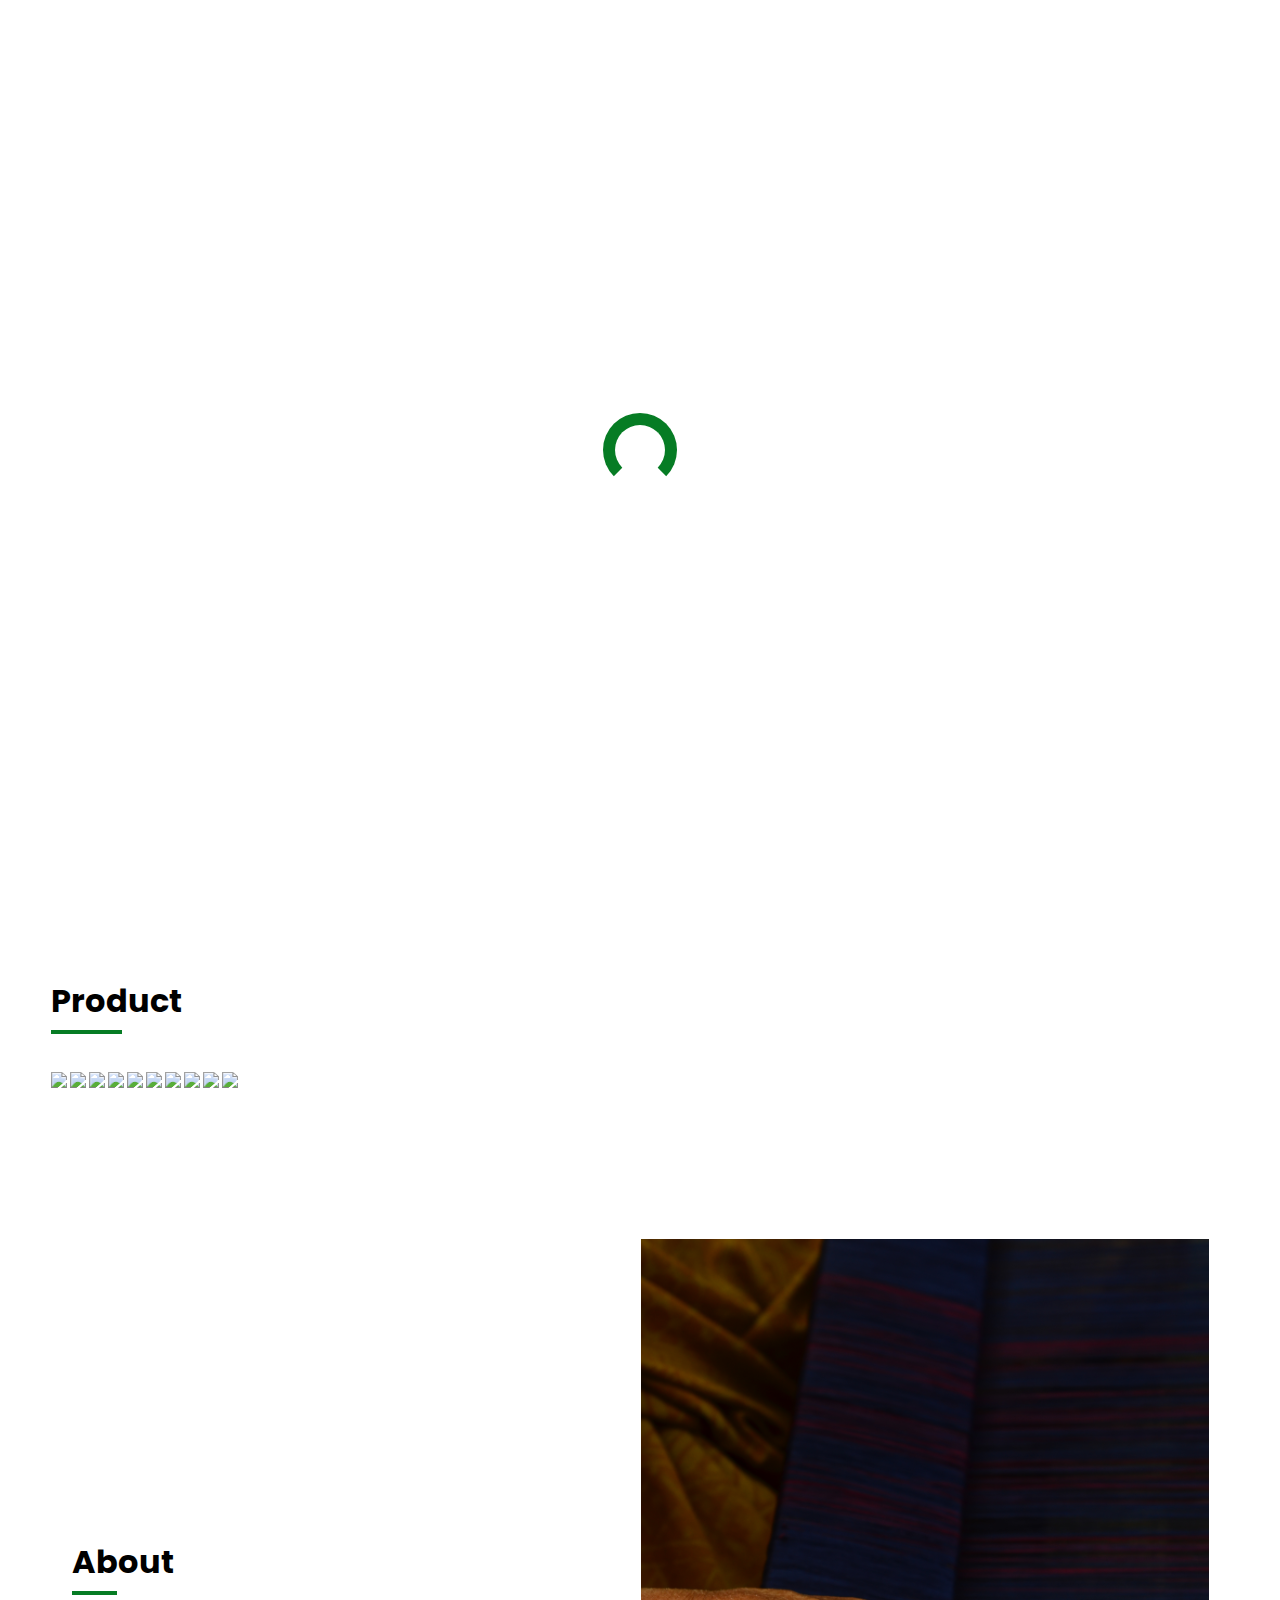
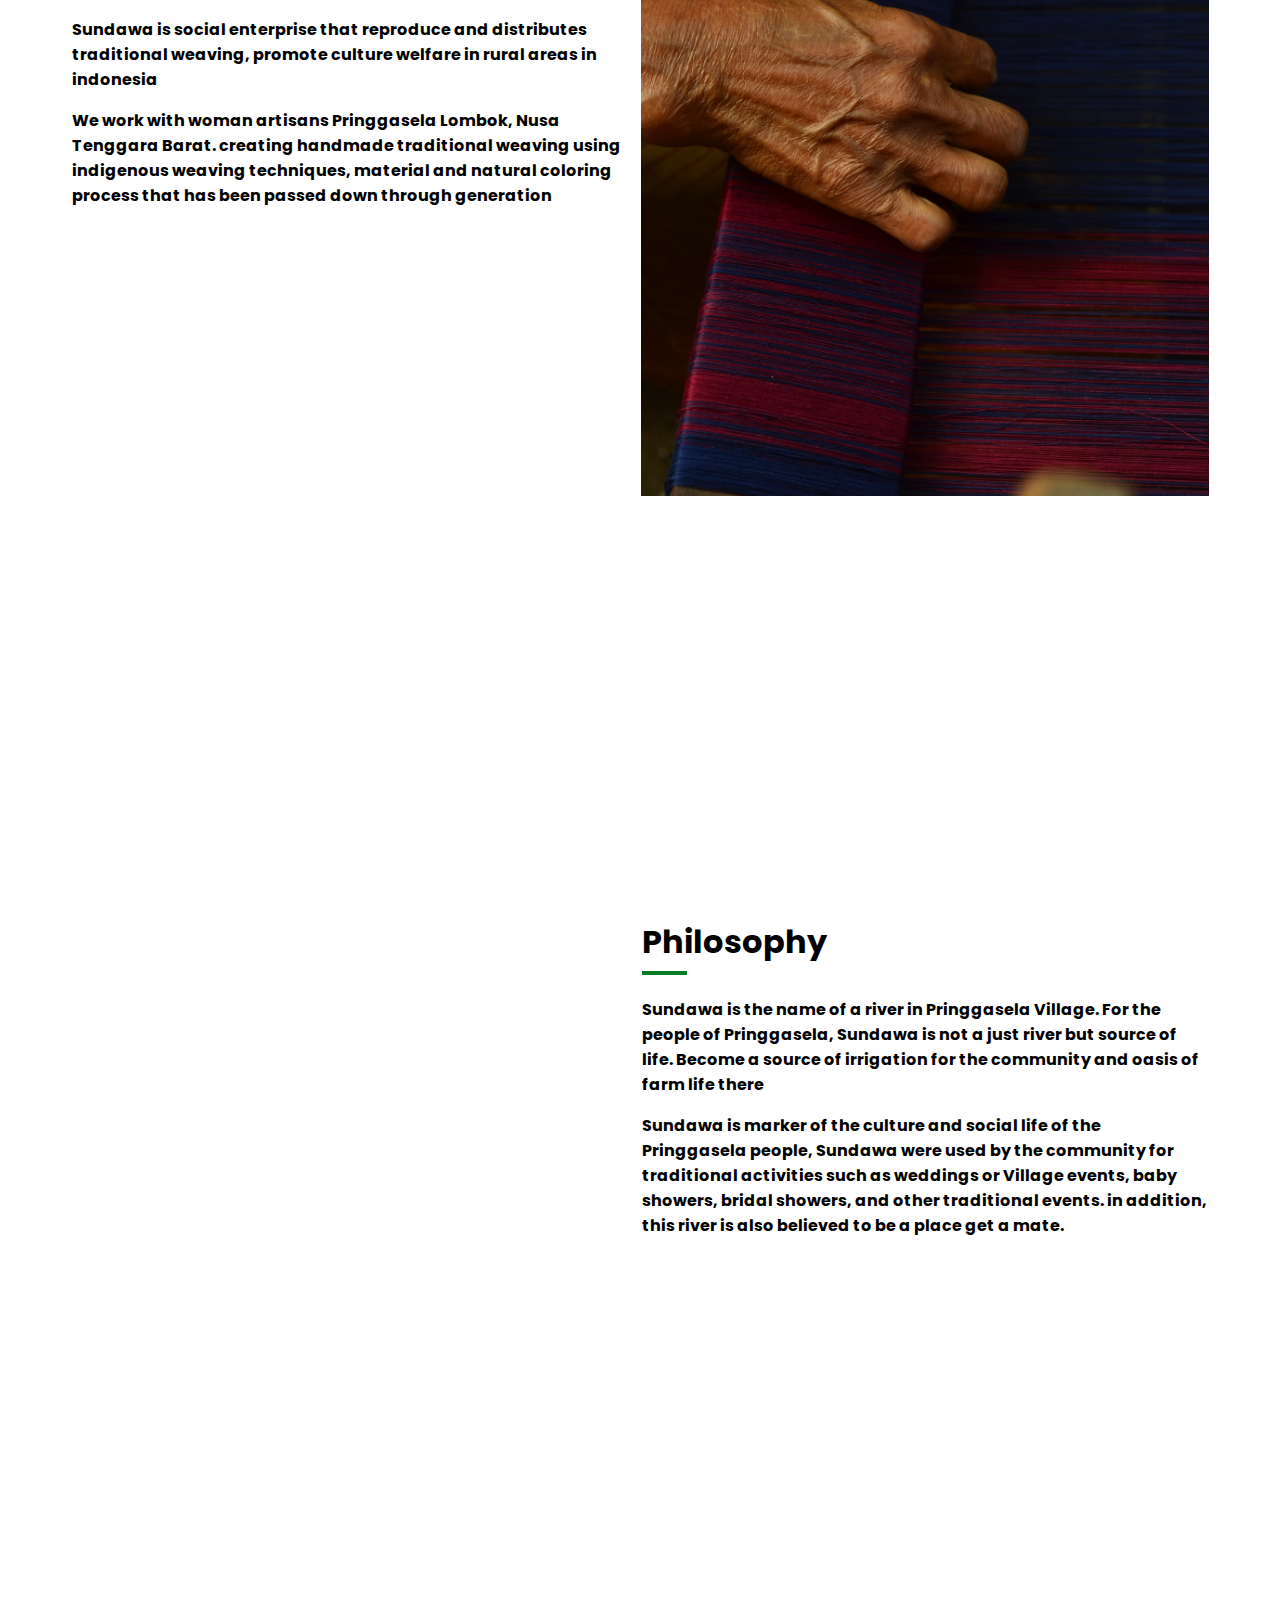
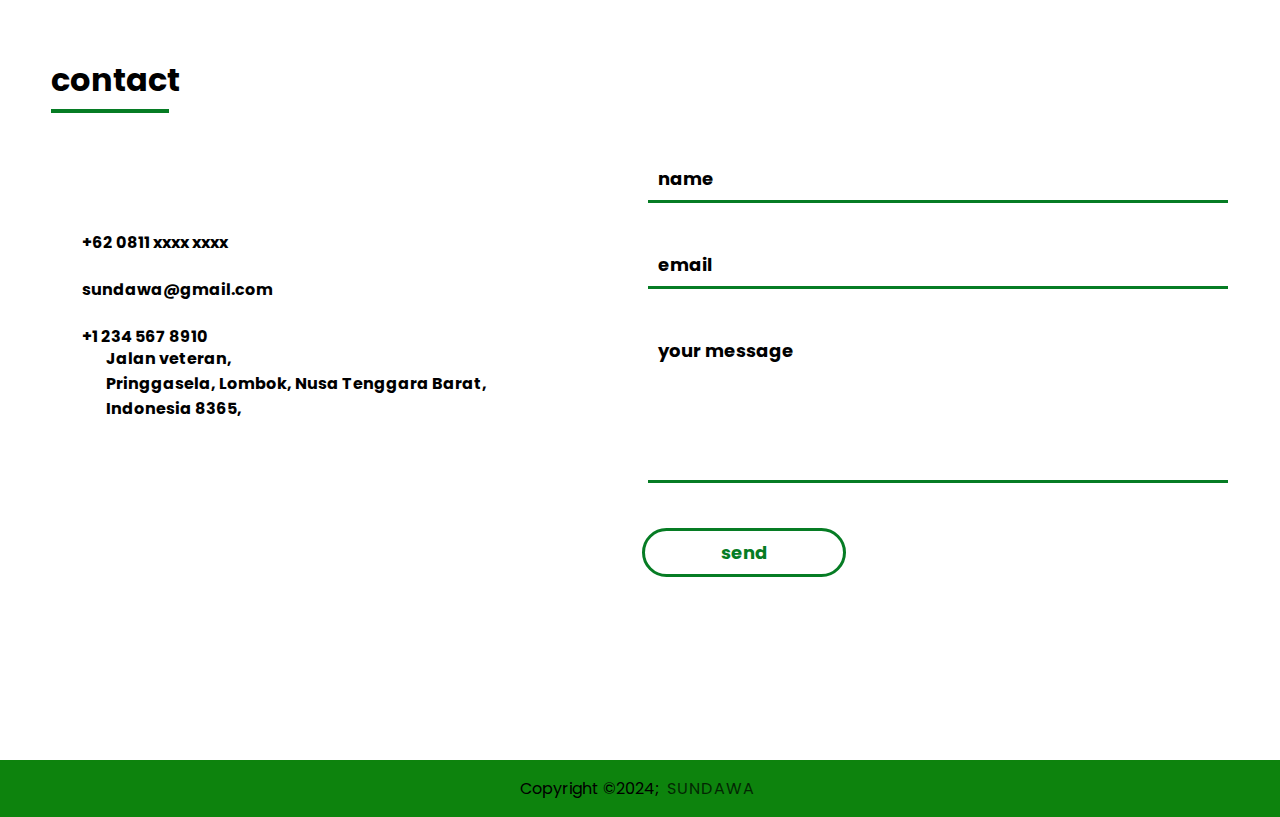
==== index.html @ 5e9a3b6e "push beta version" ====
<!DOCTYPE html>
<html lang="en">
<head>
    <meta charset="UTF-8">
    <meta name="viewport" content="width=device-width, initial-scale=1.0">
    <meta http-equiv="X-UA-Compatible" content="ie=edge">
    <title>Sundawa</title>
    <link rel="stylesheet" href="https://cdnjs.cloudflare.com/ajax/libs/animate.css/3.7.0/animate.min.css">
    <script src="https://code.jquery.com/jquery-3.3.1.min.js" integrity="sha256-FgpCb/KJQlLNfOu91ta32o/NMZxltwRo8QtmkMRdAu8=" crossorigin="anonymous"></script>
    <link rel="stylesheet" href="https://use.fontawesome.com/releases/v5.7.1/css/all.css" integrity="sha384-fnmOCqbTlWIlj8LyTjo7mOUStjsKC4pOpQbqyi7RrhN7udi9RwhKkMHpvLbHG9Sr" crossorigin="anonymous">
    <link rel="stylesheet" href="/assets/css/index.css">
</head>
<body>
    <div id="loading">
        <div id="spinner"></div>
    </div>
    <div id="magnify">
        <h1 onclick="closemagnify()"><i class="fas fa-times"></i></h1>
        <div id="img_here"></div>
    </div>
    <header id="header" class="animated slideInDown" style="animation-delay:1.8s;">
        <table>
            <tr>
                <td id="logo">Sundawa</td>
                <!-- <td id="logo"><img src="/assets/img/logo/Artboard 3.png" width="50" height="50" alt="logo"></td> -->
                <td id="navigation">
                    <a href="#product">Product</a>
                    <a href="#bio">About</a>
                    <a href="/page/detail.html">Katalog</a>
                    <a href="#contact">Contact</a>
                </td>
            </tr>
        </table>
    </header>

    <table id="top_part">
        <tr>
            <td id="about" class="animated slideInLeft" style="animation-delay:2s;">    
                
                <h1>Empower, Improve Livehood, Promote Culture</h1>
                <!-- <img src="/assets/img/logo/Artboard 3.png" width="70" height="70" alt="logo">  -->
                <button class="btn_one">In touch</button><br>
                <!-- <img src="/assets/img/logo/Artboard 3.png" alt="" width="250" height="250"> -->
                <table>
                    <tr>
                        <td class="animated zoomIn" style="animation-delay:2.2s;"><a href="https://www.facebook.com" class="social"><i class="fab fa-facebook"></i></a></td>
                        <td class="animated zoomIn" style="animation-delay:2.6s;"><a href="https://www.instagram.com/sundawa.pr" class="social"><i class="fab fa-instagram"></i></a></td>
                        <td class="animated zoomIn" style="animation-delay:2.6;"><a href="https://linktr.ee/SUNDAWA.pr" class="social"><i class="fa fa-share-alt-square"></i></a> </td>
                    </tr>
                </table>
            </td>
            <td id="rightImage" class="animated jackInTheBox" style="animation-delay:2.2s;"></td>
        </tr>
    </table>

    <div id="product">
        <h1>Product</h1>
        <div id="photos">
            <img onclick="magnify($(this).attr('src'))" src="/assets/img/content/kain.JPG">
            <img onclick="magnify($(this).attr('src'))" src="/assets/img/alat/4.JPG">
            <img onclick="magnify($(this).attr('src'))" src="/assets/img/alat/1.JPG">
            <img onclick="magnify($(this).attr('src'))" src="/assets/img/alat/2.JPG">
            <img onclick="magnify($(this).attr('src'))" src="/assets/img/content/Bajang Series-06351.JPG">
            <img onclick="magnify($(this).attr('src'))" src="/assets/img/content/Bajang Series-06394.JPG">
            <img onclick="magnify($(this).attr('src'))" src="/assets/img/alat/3.JPG">
            <img onclick="magnify($(this).attr('src'))" src="/assets/img/alat/5.JPG">
            <img onclick="magnify($(this).attr('src'))" src="/assets/img/alat/6.JPG">
            <img onclick="magnify($(this).attr('src'))" src="/assets/img/content/topi.JPG">

        </div>
    </div>
    <div id="logo">
        <tr>
        <td id="rightImage" class="animated jackInTheBox" style="animation-delay:2.2s;"></td>
    </tr>
    </div>
    
    <div id="bio">
        <table id="top_part">
            <tr>
                <td>
                  <h1>About</h1>
                <p>
                Sundawa is social enterprise that reproduce and distributes traditional weaving, promote culture welfare in rural areas in indonesia
                </p>
                <p>
                    We work with woman artisans Pringgasela Lombok, Nusa Tenggara Barat. creating handmade traditional weaving using indigenous weaving techniques, material and natural coloring process that has been passed down through generation
                </p>
            </td>
            <td id="aboutImage" class="animated jackInTheBox" style="animation-delay:2.2s;"></td>
         </tr>
        </table>
    </div>

    <div id="bio">
        <table id="top_part">
            <tr>
                <td id="philImage" class="animated jackInTheBox" style="animation-delay:2.2s;"></td>
                <td>
                  <h1>Philosophy</h1>
                <p>
                    Sundawa is the name of a river in Pringgasela Village. For the people of Pringgasela, Sundawa is not a just river but source of life. Become a source of irrigation for the community and oasis of farm life there
                </p>
                <p>
                    Sundawa is marker of the culture and social life of the Pringgasela people, Sundawa were used by the community for traditional activities such as weddings or Village events, baby showers, bridal showers, and other traditional events. in addition, this river is also believed to be a place get a mate.
                </p>
            </td>
            
         </tr>
        </table>
    </div>

    <div id="contact">
        <h1>contact</h1>
            <table>
                <tr>
                    <td>
                        <div id="inner_div">
                            <table id="inner_table">
                                <tr>
                                    <td><i class="fas fa-phone"></i> &nbsp; +62 0811 xxxx xxxx</td>
                                </tr>
                                <tr>
                                    <td><i class="fas fa-at"></i> &nbsp; sundawa@gmail.com</td>
                                </tr>
                                 <tr>
                                    <td><i class="fas fa-fax"></i> &nbsp; +1 234 567 8910</td>
                                </tr>
                                <tr>
                                    <td><i class="fas fa-map-marker-alt"></i>
                                    <div id="address">
                                        Jalan veteran, <br>
                                        Pringgasela, Lombok, Nusa Tenggara Barat,<br>
                                        Indonesia 8365,
                                    </div>
                                    </td>
                                </tr>
                                <tr>
                                    <td>
                                        <a href="https://www.facebook.com" class="social"><i class="fab fa-facebook"></i></a>
                                        <a href="https://www.instagram.com/sundawa.pr" class="social"><i class="fab fa-instagram"></i></a>
                                        <a href="https://linktr.ee/SUNDAWA.pr" class="social"><i class="fa fa-share-alt-square"></i></a>                                        
                                    </td>
                                </tr>
                            </table>
                        </div>
                    </td>
                    <td>
                        <form>
                            <input type="text" placeholder="name" required>
                            <input type="email" placeholder="email" required><br>
                            <textarea placeholder="your message" required rows="5"></textarea><br>
                            <button class="btn_one">send</button>
                        </form> 
                    </td>
                </tr>
            </table>
    </div>
    <div id="contact">
        
    </div>
    <footer>
        <div class="footerBottom">
            <p>Copyright &copy;2024; <span class="designer">Sundawa</span></p>
        </div>
    </footer>
    <script src="/assets/js/index.js" type="text/javascript"></script>
    
</body>
</html>
---- assets/css/index.css ----
@import url('https://fonts.googleapis.com/css?family=Poppins');
@import url('https://fonts.googleapis.com/css2?family=Open+Sans:wght@300;400;600;700;800&display=swap');

body {
    font-family: 'Poppins', sans-serif;
    padding:0px;
    margin:0px;
    max-width:100vw;
    overflow-x:hidden;
    scroll-behavior: smooth;
    display: flex;
    height: 100vh;
    flex-direction: column;
}

a {
    text-decoration: none;
}

#loading {
    width: 100vw;
    height: 100vh;
    position: fixed;
    background: white;
    z-index: 999;
    display: flex;
    justify-content: center;
    flex-direction: column;
    align-items: center;
}
#spinner {
    animation: rotate 0.56s infinite linear;
    width:50px;
    height:50px;
    border:12px solid rgb(6, 124, 36);
    border-bottom:12px solid #fff;
    border-radius:50%;
    margin:0;
}
@keyframes rotate {
    0% {transform: rotate(0deg);}
    100% {transform: rotate(360deg);}
}
header {
    width:92vw;
    padding:6vh 4vw;
    position:fixed;
    font-weight:bold;
    background:transparent;
    color:#fff;
    transition:0.4s ease-in-out;
    z-index:2;
}
header table {
    width:100%;
}
#logo {
    width:20%;
}
#navigation {
    width:80%;
}
#magnify {
    width:100vw;
    height:100vh;
    background:rgba(0, 0, 0, 0.92);
    position:fixed;
    z-index:4;
    display:none;
    flex-direction: column;
    justify-content:center;
}
#magnify h1 {
    position:absolute;
    top:0;
    right:0;
    margin:20px 40px;
    color:#fff;
    transition:0.4s ease-in-out;
}
#magnify h1:hover{
    color:rgb(6, 124, 36);
    cursor:pointer;
}
#img_here {
    width:90%;
    height:90%;
    background-size:contain !important;
    background-repeat:no-repeat !important;
    margin:0px auto;
}

#img_details {
    width: 90% !important;
    height: 90% !important;
    background-size:contain !important;
    background-repeat:no-repeat !important;
    margin:0px auto;
}
#logo {
    font-size:24px;
    color:rgb(6, 124, 36);
}
#navigation {
    text-align:right;
}
#navigation a {
    color:inherit;
    text-decoration:none;
    padding:5px 10px;
    border-bottom:2px solid transparent;
    margin-left:4vw;
    transition:0.4s ease-in-out;
}
#navigation a:hover{
    border-bottom:2px solid #fff;
}
#top_part {
    width:100%;
    border:2vh solid #fff;
}
#top_part tr td{
    width:50%;
}
#about {
    width:84% !important;
    height:95vh;
    display:flex;
    flex-direction:column;
    justify-content:center;
    text-align:left;
    padding:0px 8%;
}
#about h1 {
    font-size:45px;
    word-wrap:break-word;
}
#about table {
    width:70%;
    margin-top:4vh;
}
#about table tr td {
    width:20% !important;
    text-align:left;
}
.social {
    color:rgb(6, 124, 36);
    font-size:23px;
    padding:12px 17px;
    border-radius:50%;
    background:transparent;
    transition:0.4s ease-in-out;
    font-weight:bold;
    margin:0px 8px;
}
.social:hover { 
    cursor: pointer;
    color:#fff;
    background:rgb(6, 124, 36);
    box-shadow:0px 10px 30px rgba(6, 124, 36);
}
.btn_one {
    font-size:18px;
    font-family: 'Poppins', sans-serif;
    color:rgb(6, 124, 36);
    background:#fff;
    border:3px solid rgb(6, 124, 36);
    padding:8px 40px;
    width:35%;
    border-radius:80px;
    font-weight:bold;
    margin:2vh 0px;
    transition:0.4s ease-in-out;
}
.btn_one:hover {
    box-shadow:0px 10px 30px rgba(14, 185, 29, 0.664);
    cursor:pointer;
    color:#fff;
    background:rgb(6, 124, 36);
}
#rightImage {
    width:100%;
    height:95vh;
    background: url("/assets/img/bg.JPG") center center;
    background-size:cover;
    background-repeat:no-repeat;
}

#leftImage {
    width:100%;
    height:95vh;
    background: url("/assets/img/kain.JPG") center center;
    background-size:cover;
    background-repeat:no-repeat;
}

#aboutImage {
    width:100%;
    height:95vh;
    background: url("/assets/img/content/tangan.JPG") center center;
    background-size:cover;
    background-repeat:no-repeat;
}

#philImage {
    width:100%;
    height:95vh;
    background: url("/assets/img/content/phil.JPG") center center;
    background-size:cover;
    background-repeat:no-repeat;
}


#product {
    width:92vw;
    padding:6vh 4vw;
    font-weight:bold;
}
#product h1 {
    padding:5px 0px;
    border-bottom:4px solid rgb(6, 124, 36);
    width:6%;
}
#photos {
    width:100%;
    columns:3;
    column-gap:4%;
    z-index:1;
    transition:0.4s ease-in-out;
}
#photos img {
    width:100%;
    height:auto;
    margin:4.5% 0px;
    transition:0.4s ease-in-out;
}
#photos img:hover {
    transform: scale(1.1);
    cursor: pointer;
}
#bio {
    width:92vw;
    padding:6vh 4vw;
    font-weight:bold;
}
#bio h1 {
    padding:5px 0px;
    border-bottom:4px solid rgb(6, 124, 36);
    width:8%;
}
#contact {
    width:92vw;
    padding:6vh 4vw;
}
#contact h1 {
    padding:5px 0px;
    border-bottom:4px solid rgb(6, 124, 36);
    width:10%;
}
#contact table {
    width:100%;
}
#contact table tr td {
    width:50%;
}
#inner_div table{
    width:100%;
}
#inner_div table tr td{
    font-weight:bold;
}
#inner_table tr td{
    padding:10px 20px !important;
}
#contact form {
    width:100%;
}
#contact form input {
    width:96%;
    margin:20px 1%;
    background:transparent;
    border:0px;
    border-bottom:3px solid rgba(6, 124, 36);
    padding:8px 10px;
    font-family: 'Poppins', sans-serif;
    font-size:18px;
    transition:0.4s ease-in-out;
    color:#000;
    font-weight:bold;
}
#contact form textarea {
    width:96%;
    margin:20px 1%;
    padding:8px 10px;
    border:0px;
    border-bottom:3px solid rgba(6, 124, 36);
    padding:8px 10px;
    font-family: 'Poppins', sans-serif;
    font-size:18px;
    background:transparent;
    resize:none;
    transition:0.4s ease-in-out;
    color:#000;
    font-weight:bold;
}
#contact form input:focus {
    outline:none;
    border-bottom:3px solid rgb(0, 0, 0);
}
#contact form textarea:focus {
    outline:none;
    border-bottom:3px solid rgb(0, 0, 0);
}
#address {
    position:relative;
    top:-25px;
    left:30px;
}



::placeholder {
    color:#000;
}
button:focus {
    outline:none;
}
::-webkit-scrollbar {
    width:5px;
    height:5px;
}
::-webkit-scrollbar-track {
    background: #f1f1f1; 
}
::-webkit-scrollbar-thumb {
    background: rgb(0, 0, 0); 
}
::-webkit-scrollbar-thumb:hover {
    background: rgba(0, 0, 0,0.8); 
}

@media (max-width: 1000px){
    #photos {
    columns:1;
    column-gap:0%;
    }
    #photos img {
        margin:2% 0px;
    }
    #photos img:hover {
        transform: scale(1);
        cursor: pointer;
    }
    #rightImage {
        display:none;
    }
    #top_part {
        border:0px;
    }
    #top_part tr td{
        width:100%;
        text-align:center;
    }
    #about {
        width:92% !important;
        height:75vh;
        padding-top:20vh !important;
        text-align:center;
        padding:0px 4%;
    }
    #about table {
        width:100%;
        margin-top:6vh;
    }
    #about table tr td {
        text-align:center;
    }
    .btn_one {
    padding:6px 30px;
    width:60%;
    margin:4vh auto;
    box-shadow:0px 10px 20px rgba(0, 0, 0, 0.8);
    background:rgb(0, 0, 0);
    color:#fff;
    }
    .btn_one:hover {
        box-shadow:0px 10px 40px rgba(0, 0, 0, 0.8);
        cursor:pointer;
    }
    #contact table tr td {
        width:100%;
        display:block;
    }
    #inner_table tr td{
        padding:10px 0px !important;
    }
    #contact form input {
        width:90%;
    }
    #contact form textarea {
        width:90%;
    }
    #product h1 {
        width:19%;
    }
    #bio h1 {
        width:25%;
    }
    #contact h1 {
        width:33%;
    }
    header {
        width:96vw;
        background:#fff;
        padding:4vh 2vw;
        position:absolute;
    }
    #header table tr td {
        width:100%;
        display:block;
        text-align:center;
        padding:15px 0px;
    }
    #navigation a {
        color:#000;
    }
}

/* line baru  */

/*=========================================================== */
/*===========================Producat Page========================== */
/*=========================================================== */
#products {
    position: relative;
    width: 70%;
  }
  
  .producat_wrapper {
    display: flex;
    justify-content: space-between;
    align-items: center;
    gap: 14rem;
    width: 95%;
  }

  .producat_image img {
    display: block;
    object-fit: cover;
    width: 90%;
    border-radius: 10px;
    cursor: pointer;
    margin-left: auto;  
  }
  .img_small {
    display: flex;
    justify-content: space-between;
    margin-top: 2rem;
    width: 90%;
    margin-left: auto;
  }
  .img_small img {
    object-fit: cover;
    width: 22%;
  }
  .img_small img.active {
    border: 2px solid var(--Orange);
    opacity: 0.3;
  }
  .company_txt {
    text-transform: uppercase;
    font-weight: 400;
    letter-spacing: 2px;
    font-size: 1.2rem;
  }
  .producat_content {
    /* width: 120%; */
    margin: 0 auto;
    padding: 0 1rem;
    flex-grow: 1;
    max-width: 700px;
    width: auto;
    box-sizing: border-box;
  }

  /* Responsive adjustments */
@media (max-width: 768px) {
    .producat_wrapper {
      flex-direction: column; /* Stack items vertically on smaller screens */
      align-items: center;
    }
    .producat_image img {
      max-width: 100%; /* Full width on smaller screens */
    }
    .producat_content {
      width: 100%; /* Take full width */
      max-width: none; /* Remove max width */
      text-align: center; /* Center text for better appearance */
    }
  }

  .producat_content h2 {
    font-size: 3rem;
    margin: 1.5rem 0;
    width: 100%;
  }
  .producat_des {
    margin: 1.2rem;
    width: 100%;
    font-size: 1rem;
    line-height: 1.8;
  }
  /* .dicscount_price {
    display: flex;
    align-items: center;
  } */
  .normal_price {
    font-size: 2.5rem;
    font-weight: 700;
  }
  /* .dicscount_price span {
    font-weight: normal;
    font-size: 1.5rem;
    background-color: #ffeee2;
    padding: 0 0.5rem;
    color: var(--Orange);
    font-weight: 700;
    margin-left: 1rem;
  } */

/* container */
.container {
    max-width: 1440px;
    width: 100%;
    margin: 0 auto;
    padding: 0 3rem;
  }
  /* footer */

footer{
    background-color: rgb(13, 131, 13);
}
.footerContainer{
    width: 100%;
    padding: 70px 30px 20px ;
}
/* Hover affect on social media icon */

.footerNav{
    margin: 30px 0;
}
.footerNav ul{
    display: flex;
    justify-content: center;
    list-style-type: none;
}
.footerNav ul li a{
    color:white;
    margin: 20px;
    text-decoration: none;
    font-size: 1.3em;
    opacity: 0.7;
    transition: 0.5s;

}
.footerNav ul li a:hover{
    opacity: 1;
}
.footerBottom{
    background-color: rgb(13, 131, 13);
    text-align: center;
    text-decoration-color: #f1f1f1;
}
.designer{
    opacity: 0.7;
    text-transform: uppercase;
    letter-spacing: 1px;
    font-weight: 400;
    margin: 0px 5px;
}
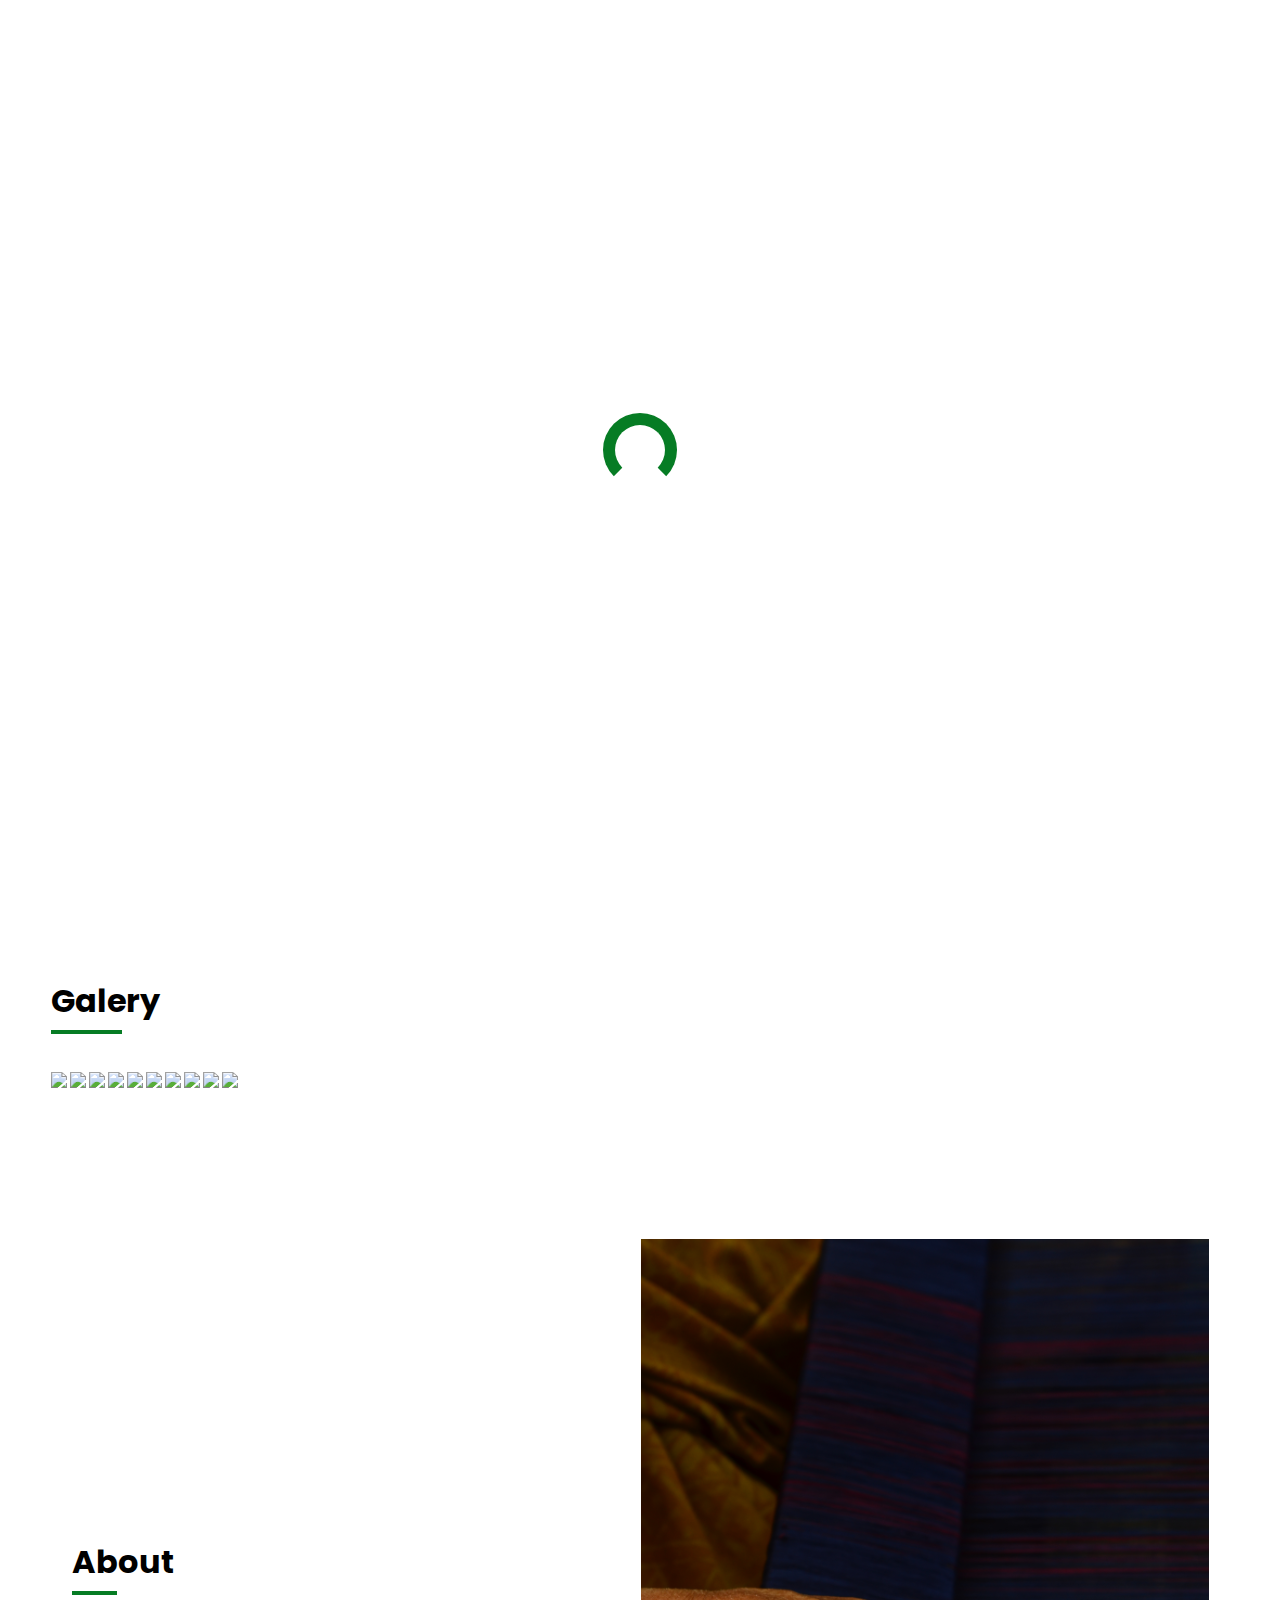
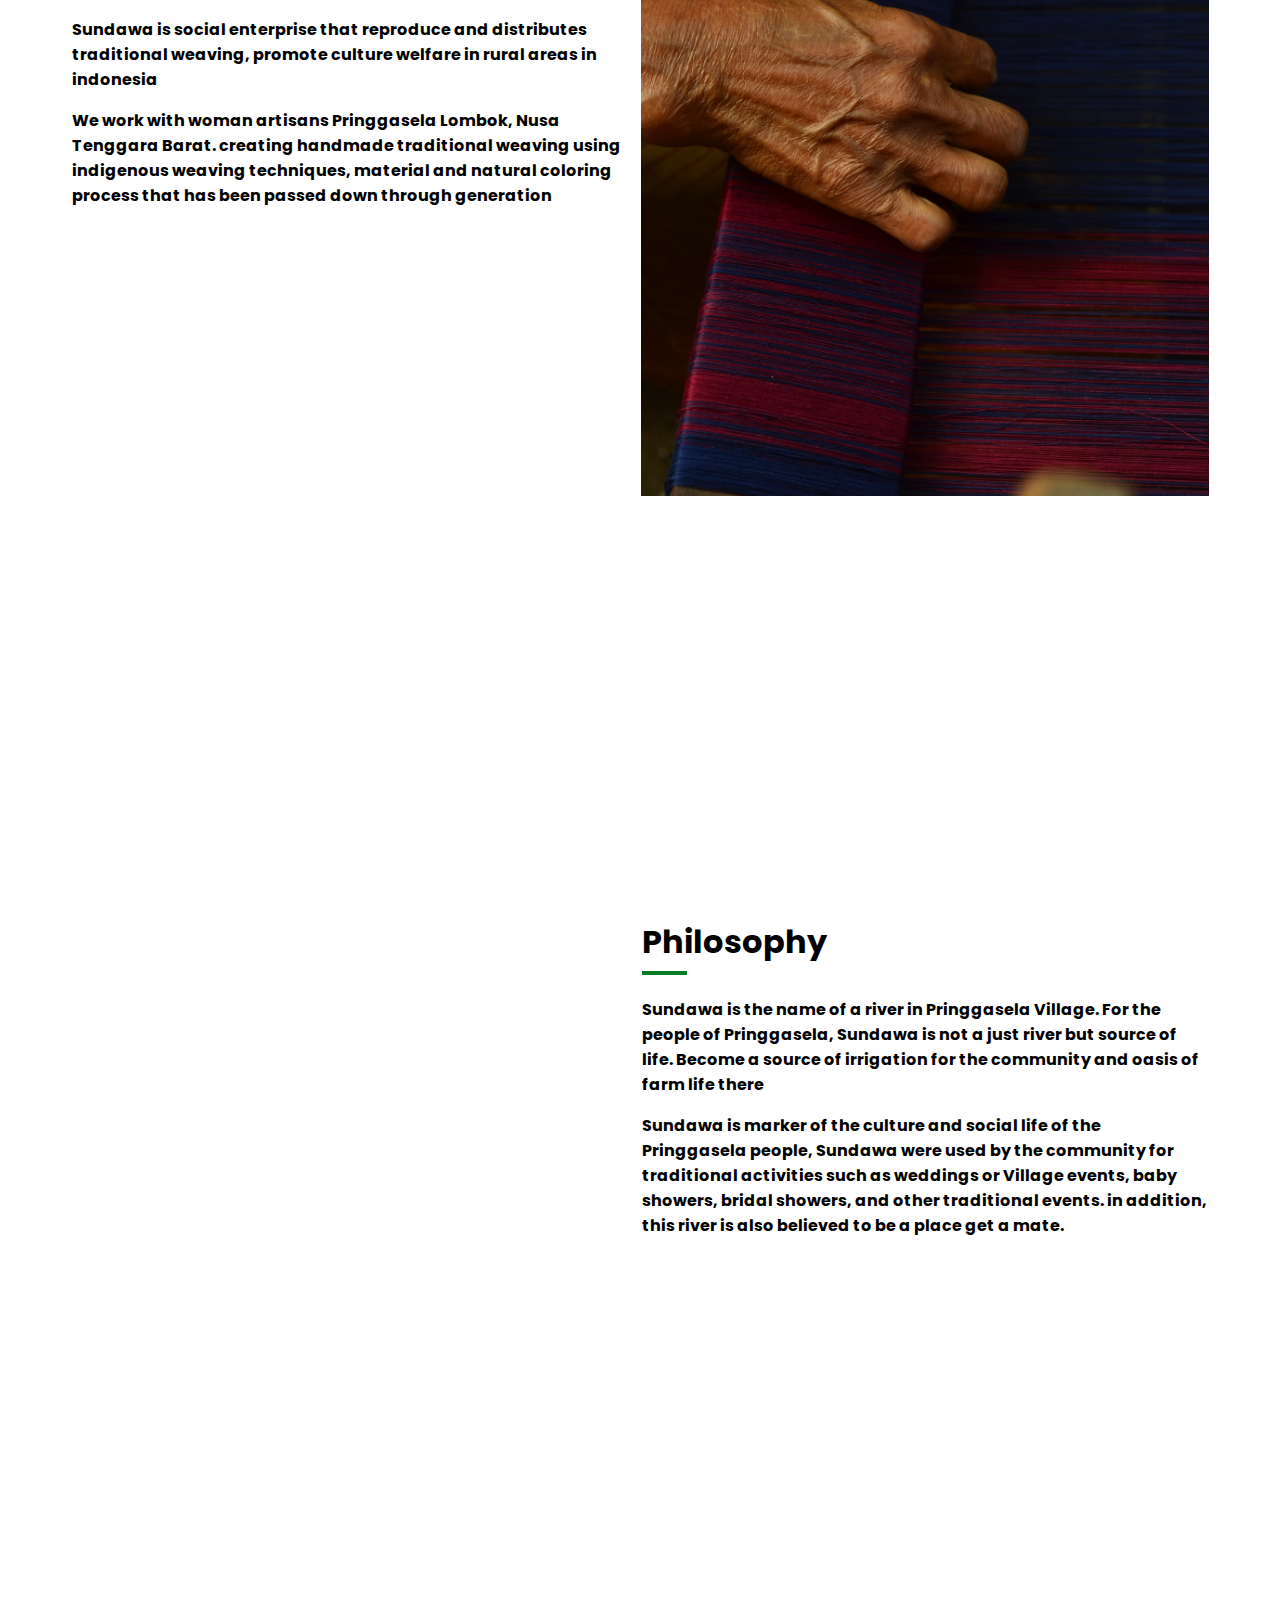
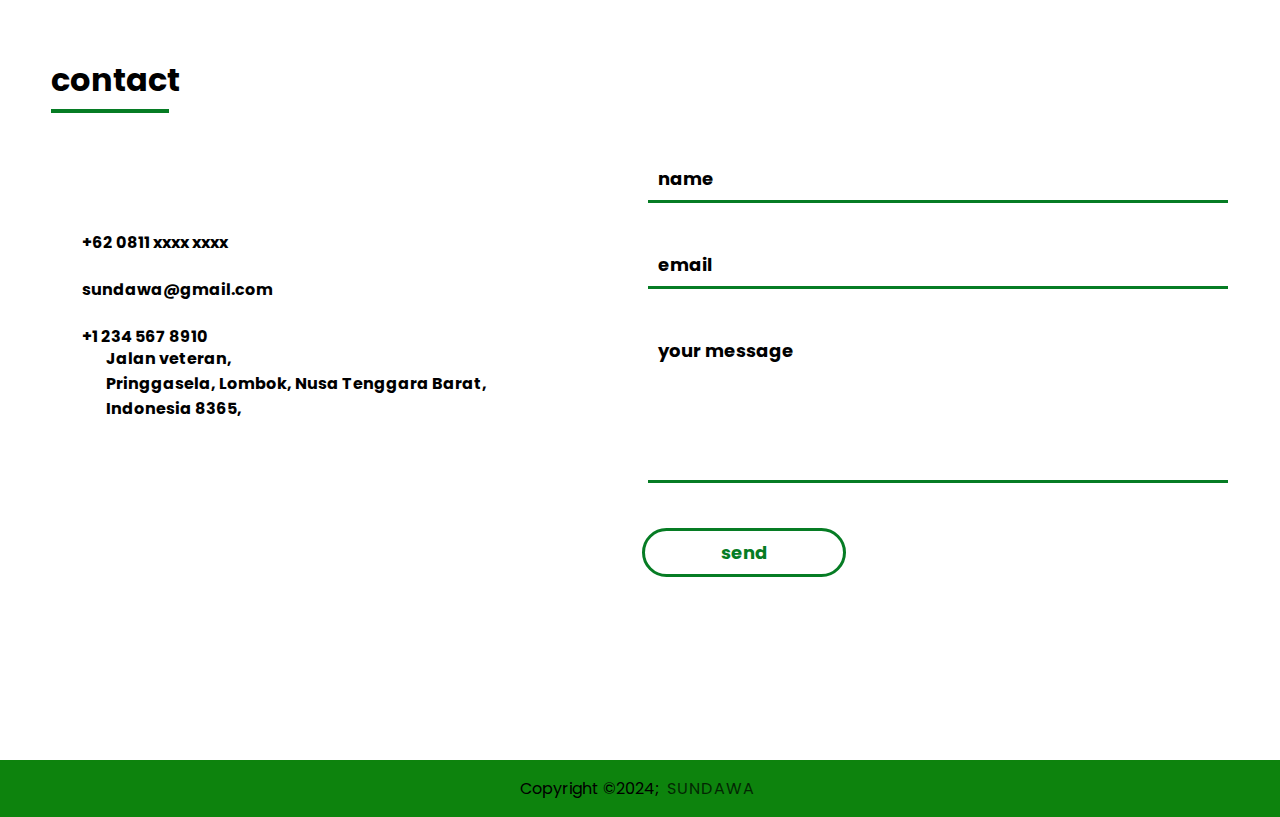
==== commit 6f2afbe3: "push beta version/2" ====
--- a/index.html
+++ b/index.html
@@ -24,7 +24,7 @@
                 <td id="logo">Sundawa</td>
                 <!-- <td id="logo"><img src="/assets/img/logo/Artboard 3.png" width="50" height="50" alt="logo"></td> -->
                 <td id="navigation">
-                    <a href="#product">Product</a>
+                    <a href="#product">Galery</a>
                     <a href="#bio">About</a>
                     <a href="/page/detail.html">Katalog</a>
                     <a href="#contact">Contact</a>
@@ -54,7 +54,7 @@
     </table>
 
     <div id="product">
-        <h1>Product</h1>
+        <h1>Galery</h1>
         <div id="photos">
             <img onclick="magnify($(this).attr('src'))" src="/assets/img/content/kain.JPG">
             <img onclick="magnify($(this).attr('src'))" src="/assets/img/alat/4.JPG">
